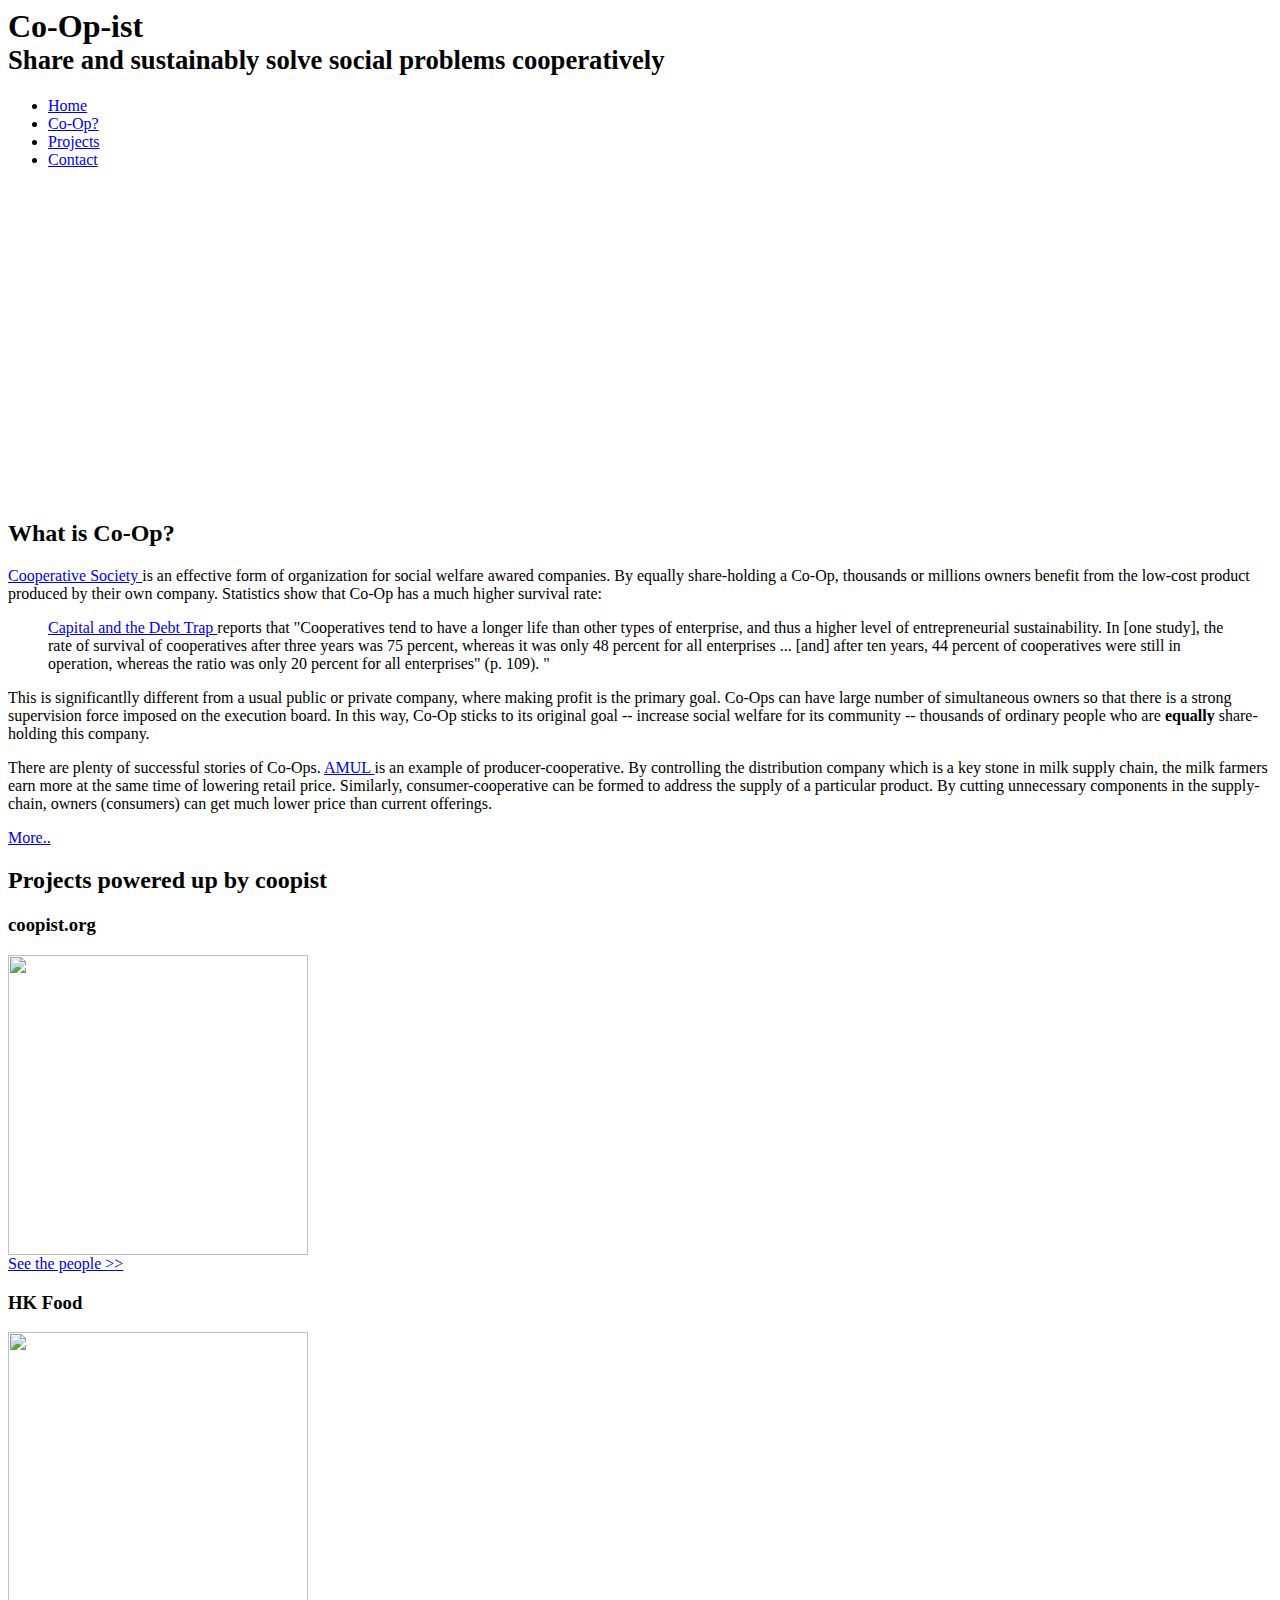
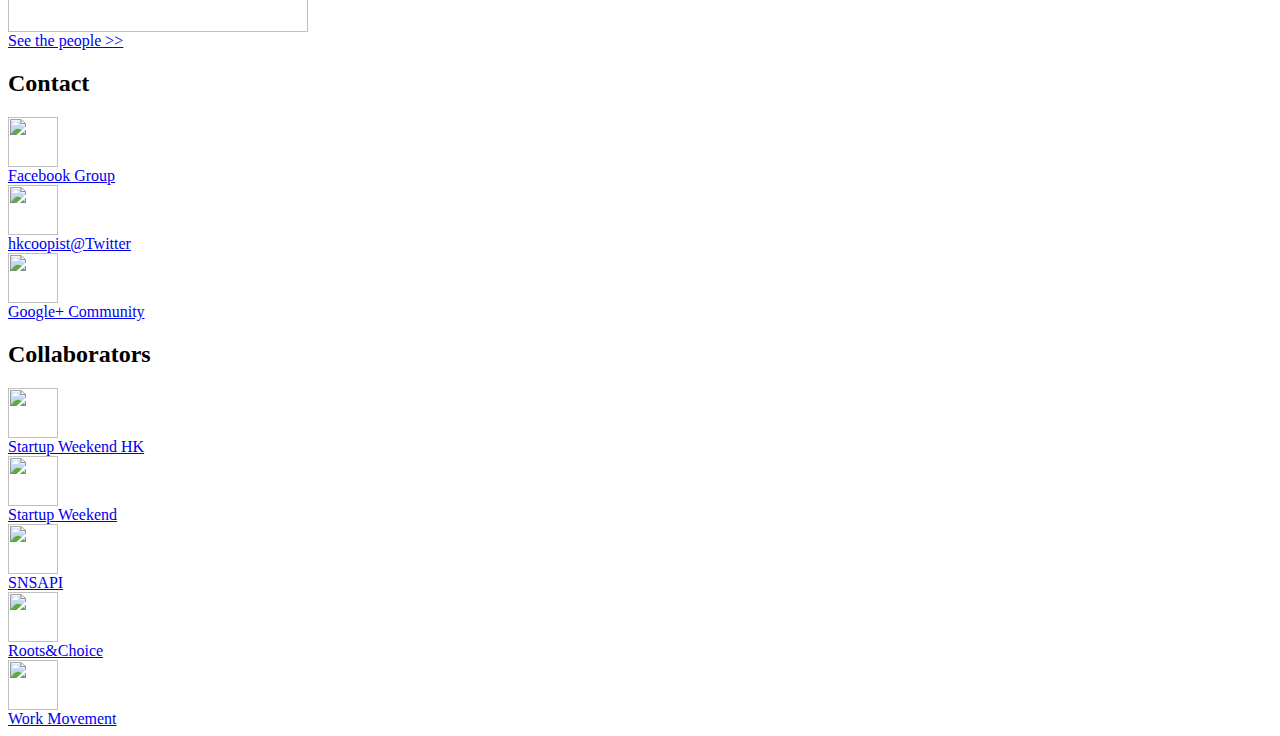
==== index.html @ 99f61b85 "gh-pages" ====
<html>
<head>
    <meta http-equiv="content-type" content="text/html; charset=utf-8" />
    <!--meta http-equiv="refresh" content="0; url=http://coopist.org/coopist" /-->
	<title>coopist</title>
	<link rel="stylesheet" href="../bootstrap/css/bootstrap.min.css"/>
	<link rel="stylesheet" href="../bootstrap/css/bootstrap-responsive.css"/>
	<link rel="stylesheet" href="css/home.css"/>
    <script type="text/javascript" src="http://ajax.googleapis.com/ajax/libs/jquery/1.7.2/jquery.min.js"></script>
    <script type="text/javascript" charset="utf-8" src="../bootstrap/js/bootstrap-dropdown.js"></script>
</head>
<body>

	<div class="container">
		<div class="row-fluid">
			<div class="span12">
				<h1>
					Co-Op-ist
					<br />
					<small>Share and sustainably solve social problems cooperatively</small>
                </h1>
			</div>
		</div>
		<div class="row-fluid">
			<div class="span12">
				<ul class="nav nav-tabs mynav">
					<li><a href="#">Home</a></li>
					<li><a href="#coop">Co-Op?</a></li>
					<li><a href="#projects">Projects</a></li>
					<li><a href="#contact">Contact</a></li>
				</ul>
			</div>
		</div>

		<div class="row-fluid">
			<div class="span6 offset3">
				<p> </p>
				<p> </p>
				<iframe width="560" height="315" src="//www.youtube.com/embed/7TH_ZJtTDgc" frameborder="0" allowfullscreen></iframe>
				<p> </p>
			</div>
		</div>

		<div class="row-fluid" id="coop">
			<div class="span12">
				<h2> What is Co-Op? </h2>
				<p>
				<a href="http://en.wikipedia.org/wiki/Cooperative">
					Cooperative Society
				</a>
				is an effective form of organization for social welfare awared companies.
				By equally share-holding a Co-Op, thousands or millions owners benefit from the low-cost product produced by their own company.
				Statistics show that Co-Op has a much higher survival rate:
				</p>
				<blockquote>
					<a href="http://en.wikipedia.org/wiki/Capital_and_the_Debt_Trap">
						Capital and the Debt Trap
					</a>
					reports that "Cooperatives tend to have a longer life than other types of enterprise, and thus a higher level of entrepreneurial sustainability. In [one study], the rate of survival of cooperatives after three years was 75 percent, whereas it was only 48 percent for all enterprises ... [and] after ten years, 44 percent of cooperatives were still in operation, whereas the ratio was only 20 percent for all enterprises" (p. 109). "
				</blockquote>

				<p>
				This is significantlly different from a usual public or private company, where making profit is the primary goal.
				Co-Ops can have large number of simultaneous owners so that there is a strong supervision force imposed on the execution board.
				In this way, Co-Op sticks to its original goal -- increase social welfare for its community
				-- thousands of ordinary people who are <strong>equally</strong> share-holding this company.
				</p>

				<p>
				There are plenty of successful stories of Co-Ops.
				<a href="http://en.wikipedia.org/wiki/Amul"> AMUL </a>
				is an example of producer-cooperative.
				By controlling the distribution company which is a key stone in milk supply chain,
				the milk farmers earn more at the same time of lowering retail price.
				Similarly, consumer-cooperative can be formed to address the supply of a particular product.
				By cutting unnecessary components in the supply-chain, owners (consumers) can get much lower price than current offerings.
				</p>

				<a class="btn btn-primary" href="introduction/"> More.. </a>
			</div>
		</div>

		<div class="row-fluid" id="projects">
			<div class="span12">
				<h2> Projects powered up by coopist</h2>
			</div>
		</div>
		<div class="row-fluid">
			<div class="span3">
				<h3>coopist.org</h3>
				<img width=300 height=300 src="img/coopist.jpg" />
				<br />
				<a class="btn btn-success" href="coopist/"> See the people >></a>
			</div>
			<div class="span3">
				<h3>HK Food</h3>
				<img width=300 height=300 src="https://docs.google.com/drawings/d/1A2nQQgby_BBWP2AOBuONBEzreiWsGo2T9tOGDldvqAM/pub?w=487&h=487" />
				<br />
				<a class="btn btn-success" href="hkfood/"> See the people >></a>
			</div>
		</div>

		<div class="row-fluid" id="contact">
			<div class="span12">
				<h2> Contact </h2>
			</div>
		</div>
		<div class="row-fluid">
			<div class="span2">
				<a href="https://www.facebook.com/groups/550916734982567/">
					<img width="50" height="50" src="img/icon-facebook.png"/>
					<br />
					Facebook Group
				</a>
			</div>
			<div class="span2">
				<a href="https://twitter.com/HKCoopist">
					<img width="50" height="50" src="img/icon-twitter.png"/>
					<br />
					hkcoopist@Twitter
				</a>
			</div>
			<div class="span2">
				<a href="https://plus.google.com/u/0/communities/114722133596438740335">
					<img width="50" height="50" src="img/icon-googleplus.png"/>
					<br />
					Google+ Community
				</a>
			</div>
		</div>

		<div class="row-fluid">
			<div class="span12">
				<h2> Collaborators</h2>
			</div>
		</div>
		<div class="row-fluid" id="collaborators">
			<div class="span2">
				<a href="http://www.workmovement.com/">
					<img height="50" src="img/collaborators/swhk.png"/>
					<br />
					Startup Weekend HK
				</a>
			</div>
			<div class="span2">
				<a href="http://www.startupweekend.org/">
					<img height="50" src="img/collaborators/sw.png"/>
					<br />
					Startup Weekend
				</a>
			</div>
			<div class="span2">
				<a href="https://github.com/hupili/snsapi">
					<img height="50" src="https://docs.google.com/drawings/d/1QohankVtMzko1_CGrAJctAqZwtgrcxNffBjRusVvORA/pub?w=209&h=208"/>
					<br />
					SNSAPI
				</a>
			</div>
			<div class="span2">
				<a href="http://www.rootschoice.com/">
					<img height="50" src="img/collaborators/rootschoice.png"/>
					<br />
					Roots&Choice
				</a>
			</div>
			<div class="span2">
				<a href="http://www.workmovement.com/">
					<img height="50" src="img/collaborators/workmovement.jpg"/>
					<br />
					Work Movement
				</a>
			</div>
		</div>
	</div>
    
</body>
</html>
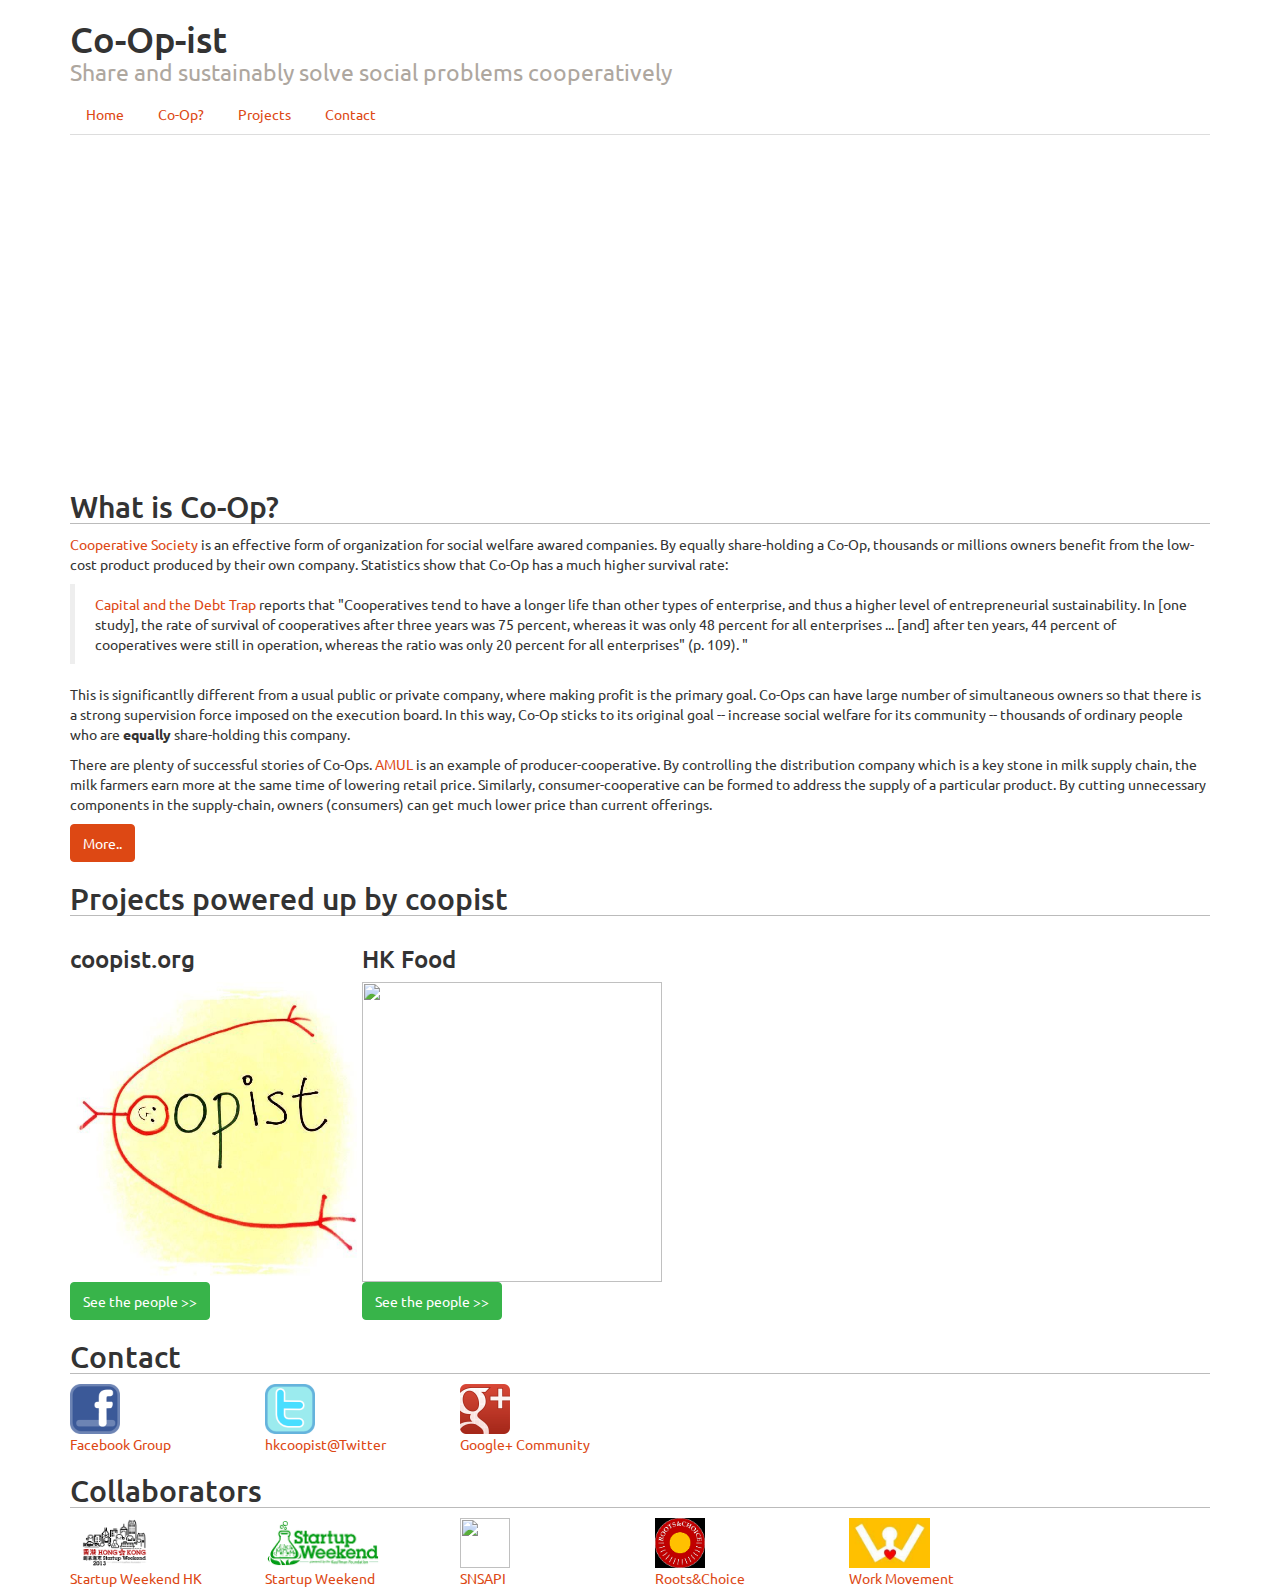
==== commit b901a64d: "fix rel path" ====
--- a/index.html
+++ b/index.html
@@ -3,11 +3,11 @@
     <meta http-equiv="content-type" content="text/html; charset=utf-8" />
     <!--meta http-equiv="refresh" content="0; url=http://coopist.org/coopist" /-->
 	<title>coopist</title>
-	<link rel="stylesheet" href="../bootstrap/css/bootstrap.min.css"/>
-	<link rel="stylesheet" href="../bootstrap/css/bootstrap-responsive.css"/>
+	<link rel="stylesheet" href="bootstrap/css/bootstrap.min.css"/>
+	<link rel="stylesheet" href="bootstrap/css/bootstrap-responsive.css"/>
 	<link rel="stylesheet" href="css/home.css"/>
     <script type="text/javascript" src="http://ajax.googleapis.com/ajax/libs/jquery/1.7.2/jquery.min.js"></script>
-    <script type="text/javascript" charset="utf-8" src="../bootstrap/js/bootstrap-dropdown.js"></script>
+    <script type="text/javascript" charset="utf-8" src="bootstrap/js/bootstrap-dropdown.js"></script>
 </head>
 <body>
 
--- a/css/home.css
+++ b/css/home.css
@@ -0,0 +1,5 @@
+h2{
+	/*border-right: 1px solid #bbb;*/
+	border-bottom: 1px solid #bbb;
+}
+
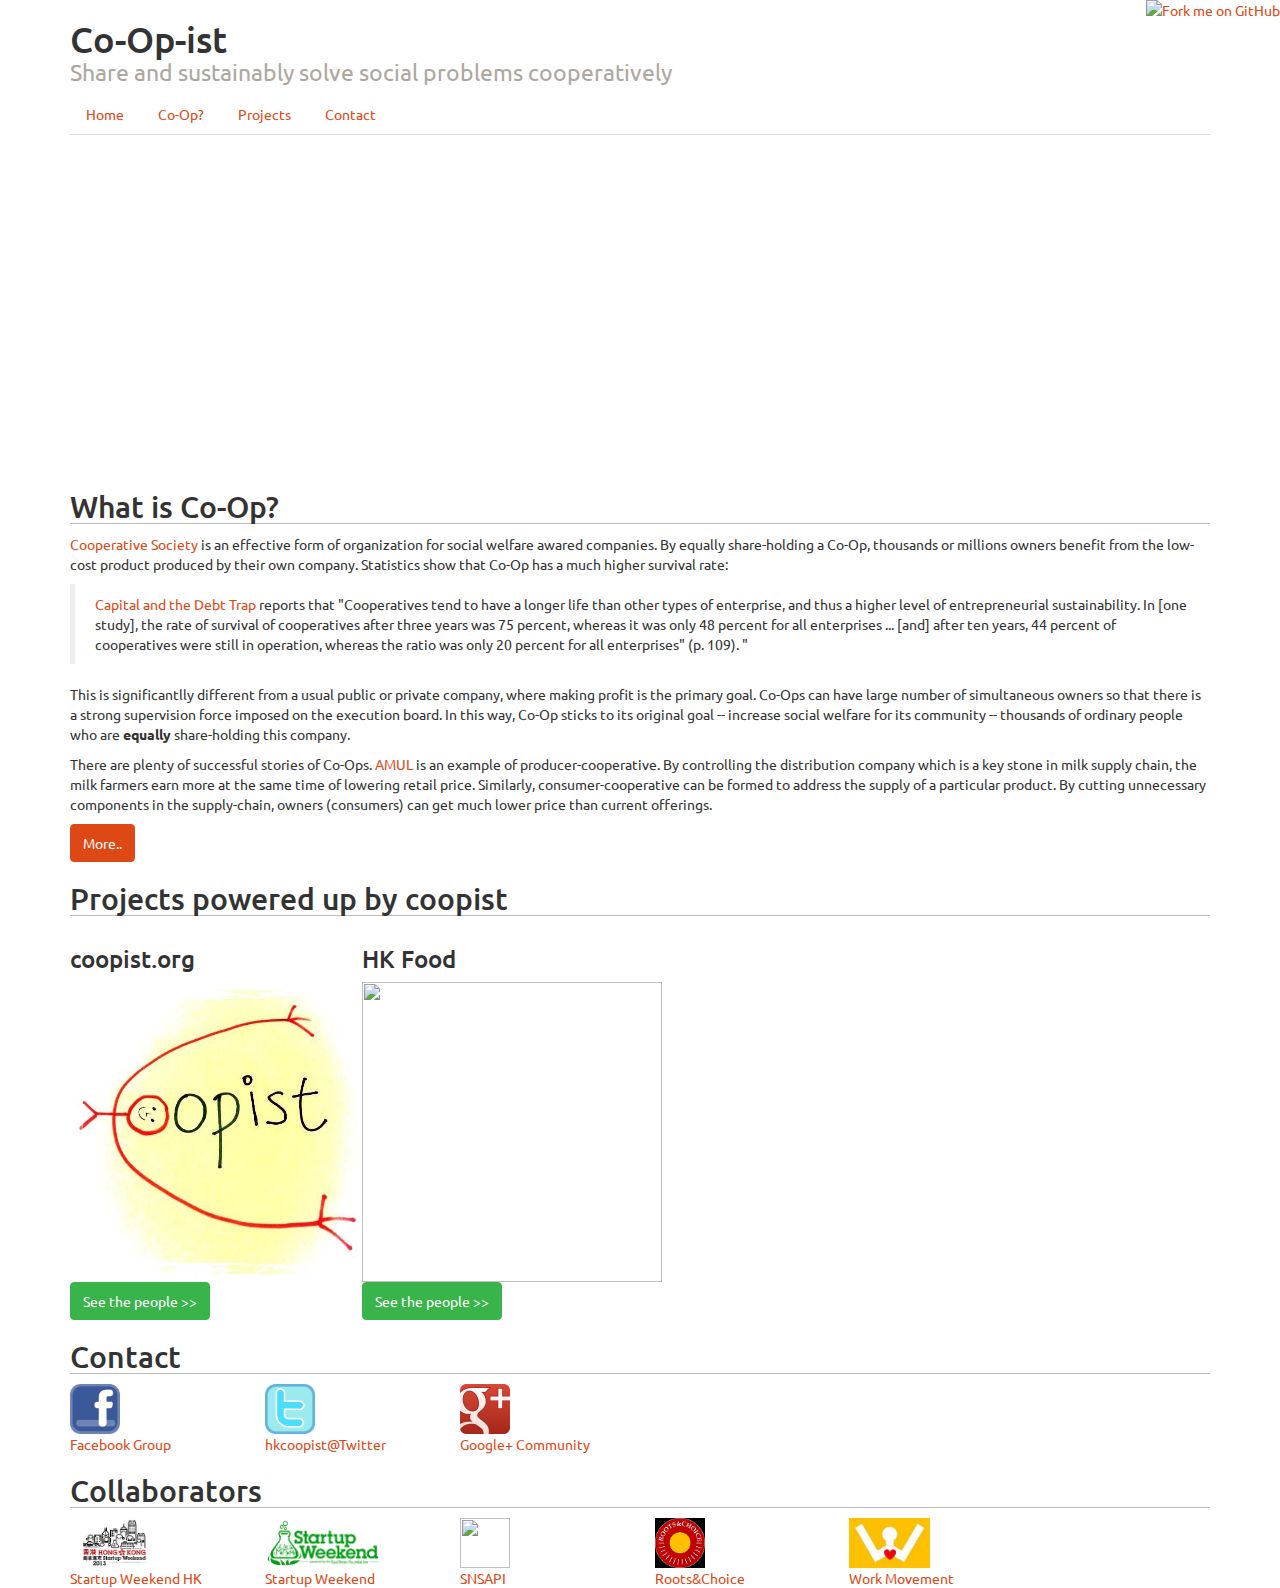
==== commit a40adca8: "gh ribbon" ====
--- a/index.html
+++ b/index.html
@@ -10,6 +10,8 @@
     <script type="text/javascript" charset="utf-8" src="bootstrap/js/bootstrap-dropdown.js"></script>
 </head>
 <body>
+
+<a href="https://github.com/you"><img style="position: absolute; top: 0; right: 0; border: 0;" src="https://github-camo.global.ssl.fastly.net/38ef81f8aca64bb9a64448d0d70f1308ef5341ab/68747470733a2f2f73332e616d617a6f6e6177732e636f6d2f6769746875622f726962626f6e732f666f726b6d655f72696768745f6461726b626c75655f3132313632312e706e67" alt="Fork me on GitHub" data-canonical-src="https://s3.amazonaws.com/github/ribbons/forkme_right_darkblue_121621.png"></a>
 
 	<div class="container">
 		<div class="row-fluid">
